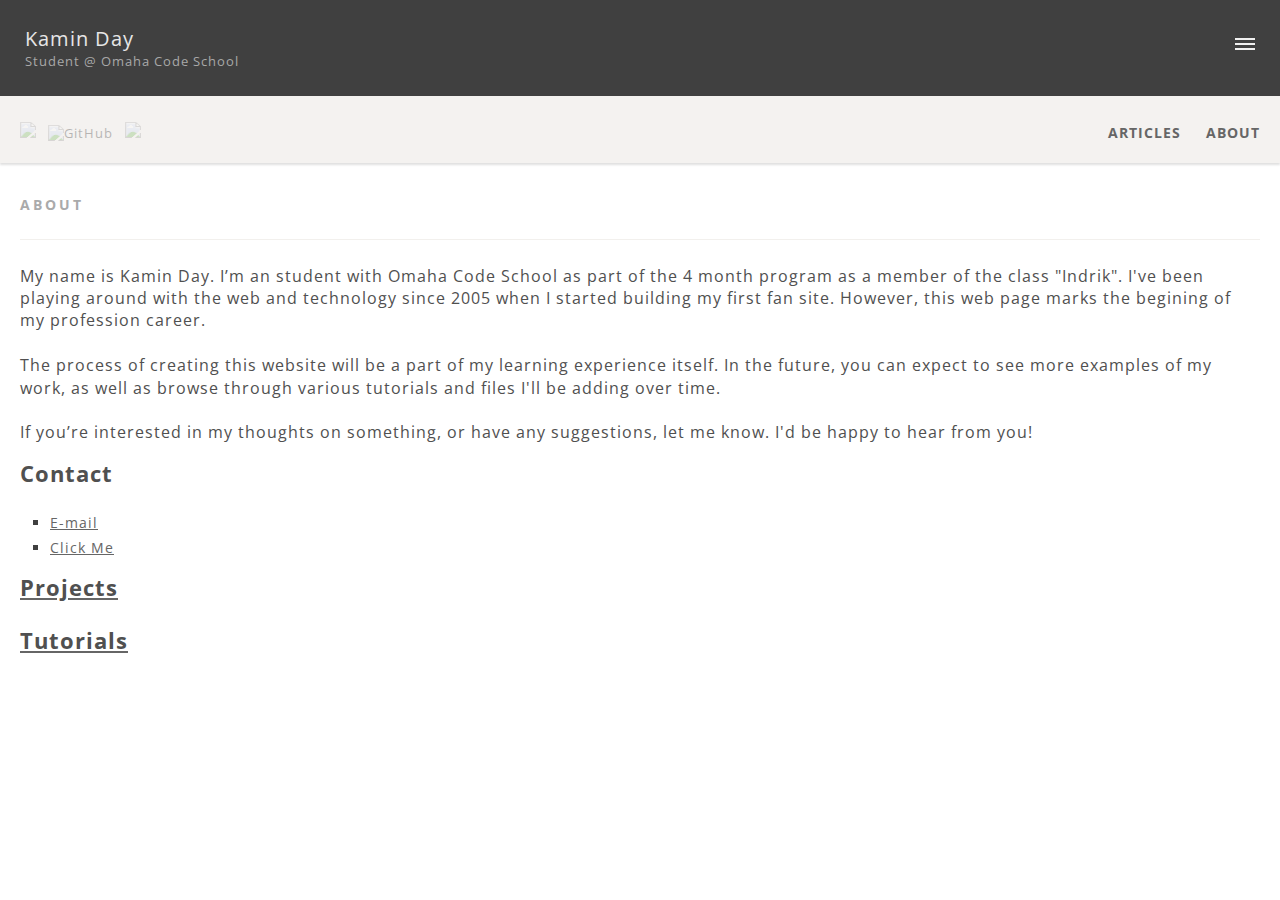
==== about.html @ ee119a22 "starting p4" ====
<!DOCTYPE html>
<html>
<head>
  <title>Kamin's Personal Website</title>
  <link rel="stylesheet" type="text/css" href="styles.css">
  <script type="text/javascript" src="scripts.js"></script>
  <!-- Font Awesome CDN -->
  <script src="https://use.fontawesome.com/4d7e89fe48.js"></script>
  <link href="https://fonts.googleapis.com/css?family=Open+Sans" rel="stylesheet">
</head>
<body>
	<div class="Page-Header cf">

		<div class="Page-Title">
			<div class="Header-Main-Title">
				Kamin Day
			</div>
			
			<div class="Header-Sub-Title">
				Student @ Omaha Code School
			</div>
		</div>
		<div class="Hamburger-Holder">
			<div class=Hamburger button></div>
			<div class=Hamburger button></div>
			<div class=Hamburger button></div>
		</div>
	</div>

	<div class="Content-Navigation cf">
		<div class="Navigation-Icons">
			<a href="#"><img src="/images/twitter.svg" class="navThumb"></a>
			<a href="https://github.com/Kamin-Day"><img src="/images/GitHub-Mark-32px.png" class="navThumb" alt="GitHub"></a>
			<a href="#"><img src="/images/feed.png" class="navThumb"></a>
		</div>
		<div class="Navigation-Links">
		
			<a class="Nav-Link activeL" href="article-index.html">ARTICLES</a>    
		
			<a class="Nav-Link activeL" href="about.html">ABOUT</a>
		
		</div>
	</div>

	<div class="Content">
		<h2>ABOUT</h2>
		<div class="divide"></div>
		<p class="contactP">My name is Kamin Day. I’m an student with Omaha Code School as part of the 4 month program as a member of the class "Indrik". I've been playing around with the web and technology since 2005 when I started building my first fan site. However, this web page marks the begining of my profession career.<br><br>

		The process of creating this website will be a part of my learning experience itself. In the future, you can expect to see more examples of my work, as well as browse through various tutorials and files I'll be adding over time.<br><br>

		If you’re interested in my thoughts on something, or have any suggestions, let me know. I'd be happy to hear from you!</p>


		<h1 class="contactHeader">Contact</h1>
		<ul class ="s">
			<li><a class="plain"
			href="mailto:kaminday@gmail.com">E-mail</a></li>
			<li><a class="plain" href="#">Click Me
		</ul>
		<h1 class="contactHeader">Projects</h1>
			<ul class="s">
			</ul>
		<h1 class="contactHeader">Tutorials</h1>

		
	
	</div>


</body>
</html>
---- styles.css ----
body{
	margin: 0;
    font-family: 'Open Sans', sans-serif, "Helvetica", "Arial";
    line-height: 1.4;
    letter-spacing: 1px;
}
h1{
	font-size: 1.8em;
	color: rgb(80,80,80);
	font-weight:bold;
	line-height: 1.25;
}

h2{
	color: rgb(170,170,170);
	word-spacing: 7px;
	font-size: .85em;
	font-weight: bold;
	letter-spacing: 3px;
}

h3{
	font-weight: normal;
	font-size: .8em;
	color:#999;
	padding-bottom:10px;


}

p{
	line-height: 1.4;
	color:#aaa;

}

.Content p{
	color: rgb(80,80,80);
}

a{
	text-decoration: none;	
	font-size: .8em;
	color:inherit;
}

ul.s {
	list-style-type: square;

}

li{
	padding-right: 3px;
	margin-bottom: 5px;
	margin-left: -10px;
	color: rgb(64,64,64);
	font-size: .9em;
}

a.plain{
	text-decoration: underline;
	font-size: 1em;
	color: rgb(102,102,102);

}

h2.indexYear{
	color: rgb(64,64,64);
	font-size:1.15em;
	font-weight: bold;
}

.date{
	color: rgb(64,64,64);
	font-size: 1em;
}

.content-border{
	background-color:rgb(242,240,237);
	border: 20px solid white;
	margin-left: -20px;

}

.article-preview{
	border-top: 1px solid rgb(242,240,237);
	padding-top:20px;
    margin: 25px 0px;

}

.article-preview p {
	color: rgb(170,170,170);
	line-height: 1.6;
	font-size: .7;
}

.article-title{
	letter-spacing: 0px;
	margin-bottom: 0px;
}

.article-subtitle{
	font-size: 1.35em;
	color: rgb(80,80,80);
	margin-top: 25px;
	margin-bottom:25px;

}

.article-p{
	font-size: .95em;
	line-height: 1.6;
	word-spacing: 2px;
	color: rgb(64,64,64);

}

.article-date{
	border-bottom: 1px solid rgb(242,240,237);
	padding-bottom: 25px;
	margin-bottom:25px;
}

.contactP{
	font-size: 
}

.contactHeader{
	font-size: 1.4em;
	margin-bottom:25px;
}

.Page-Header{
	background-color: rgb(64,64,64);
	padding: 25px;
	position: relative;
	padding-bottom:25px;
}

.Page-Title{	
	float: left;
	
}

.Header-Main-Title{
	color: rgb(230,230,230);
	font-size: 1.25em;
}

.Header-Sub-Title{
	color: rgb(168,168,168);
	font-size: .8em;
}

.Hamburger-Holder{
	float:right;
	margin-top: 10px;
}

.Hamburger{
    width: 20px;
    height: 2px;
    background-color: rgb(240,240,240);
    margin: 3px 0;
}

.Content{
	padding: 20px;
}
/*#Content-Title*/

.divide{
    width: 100%;
    height: 1px;
    background-color: rgb(242,240,237);
    margin: 25px 0px;
}

.Content-Navigation{
	position:relative;
	background-color: rgb(244, 242, 240);
	padding:20px;
	padding-top:25px;
	box-shadow: 0px 2px 2px rgb(224,224,224);
}

.Navigation-Icons{
	float:left;	
}

/*<i class="fa fa-bath" aria-hidden="true"></i>*/

.fa-bath:hover {
	color: blue;
}

.navThumb{
	width:25px;
	opacity: 0.25;
    filter: alpha(opacity=25);
	margin-right:7px;
	transition: opacity	 0.5s ease;
}

.navThumb:hover{
	width:25px;
	opacity: 1.0;
	filter:none;
}

.activeL{
	transition: color 0.5s ease;
}

.activeL:hover{
	color: rgb(108,191,142);
}



.Navigation-Links{
	float:right;
	word-spacing: 20px;
}

a.Nav-Link {
	margin:0, 7px;
	font-weight: bold;
	color: rgb(102,102,102);
	font-size: .85em;
}

a.Navigation-Links {
	float:right;
	word-spacing: 20px;
	
}

.cf:before,
.cf:after {
    content: " "; /* 1 */
    display: table; /* 2 */
}

.cf:after {
    clear: both;
}

/**
 * For IE 6/7 only
 * Include this rule to trigger hasLayout and contain floats.
 */
.cf {
    *zoom: 1;
}
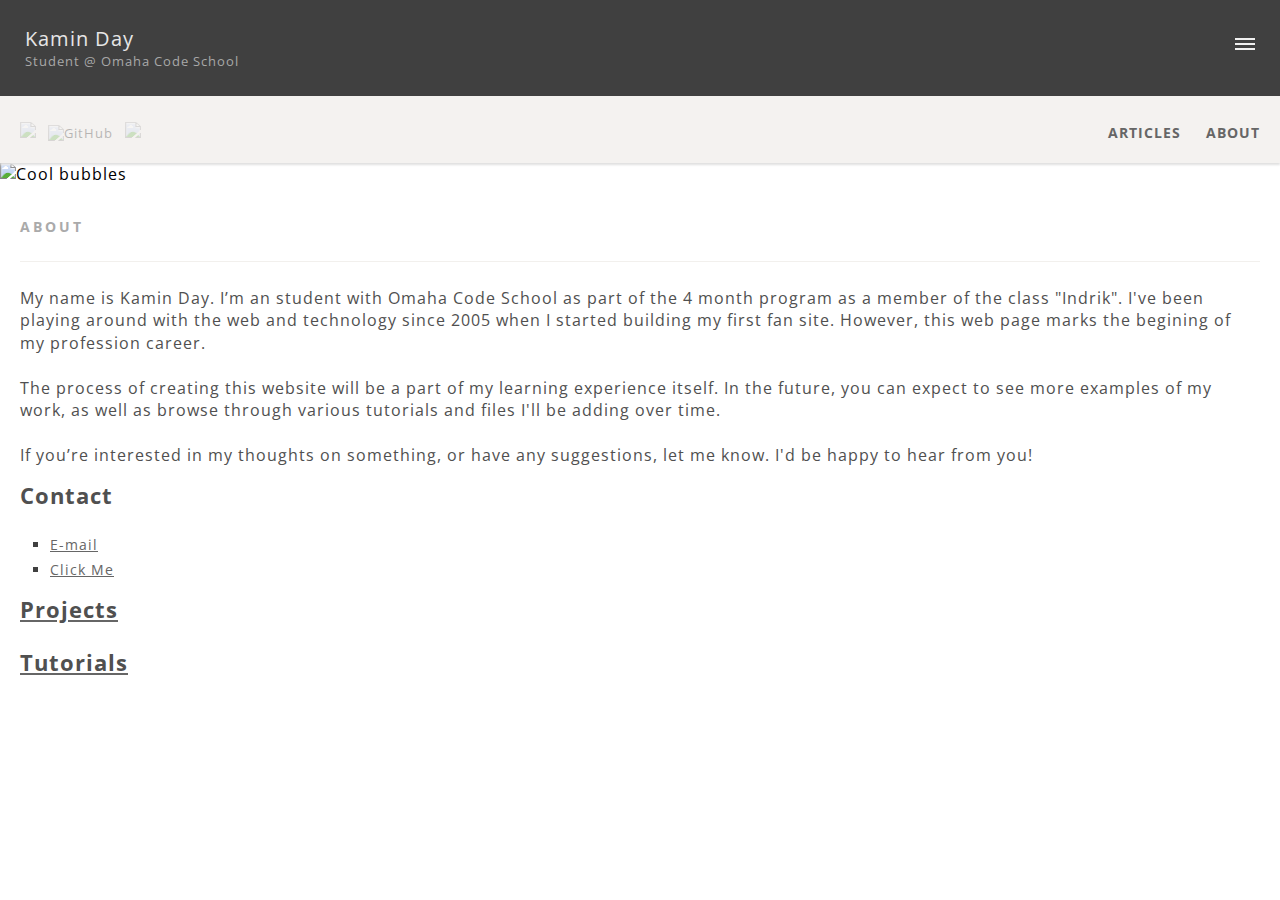
==== commit 5bcf93d2: "hero image added to all pages" ====
--- a/about.html
+++ b/about.html
@@ -42,6 +42,9 @@
 		</div>
 	</div>
 
+	<div>
+		<img height="300px" src="/images/hero.jpg" alt="Cool bubbles">
+	</div>
 	<div class="Content">
 		<h2>ABOUT</h2>
 		<div class="divide"></div>
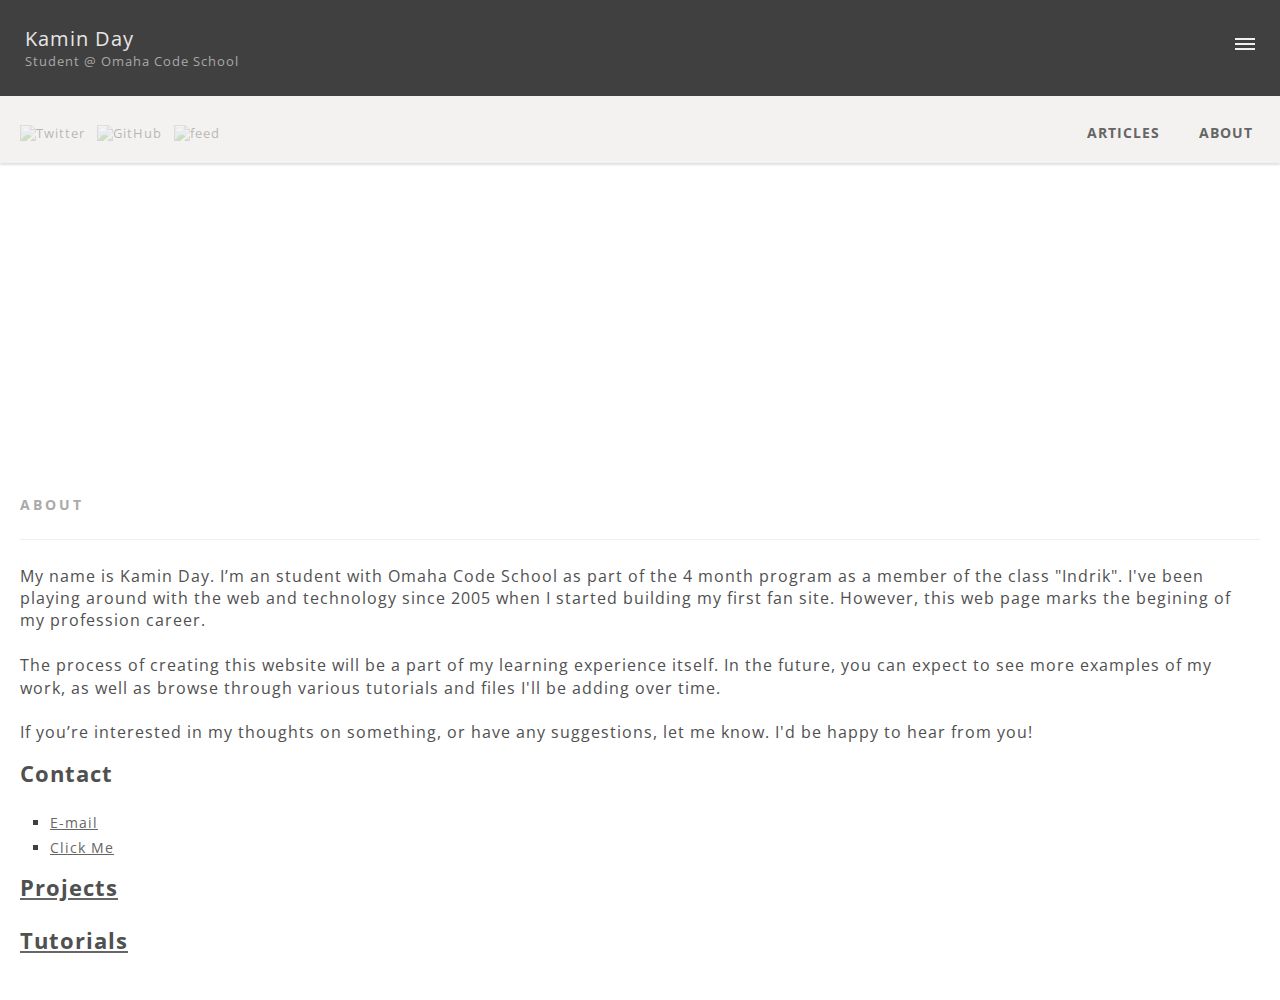
==== commit 178b9cf0: "validates" ====
--- a/about.html
+++ b/about.html
@@ -21,17 +21,17 @@
 			</div>
 		</div>
 		<div class="Hamburger-Holder">
-			<div class=Hamburger button></div>
-			<div class=Hamburger button></div>
-			<div class=Hamburger button></div>
+			<div class=Hamburger></div>
+			<div class=Hamburger></div>
+			<div class=Hamburger></div>
 		</div>
 	</div>
 
 	<div class="Content-Navigation cf">
 		<div class="Navigation-Icons">
-			<a href="#"><img src="/images/twitter.svg" class="navThumb"></a>
+			<a href="#"><img src="/images/twitter.svg" class="navThumb" alt="Twitter"></a>
 			<a href="https://github.com/Kamin-Day"><img src="/images/GitHub-Mark-32px.png" class="navThumb" alt="GitHub"></a>
-			<a href="#"><img src="/images/feed.png" class="navThumb"></a>
+			<a href="#"><img src="/images/feed.png" class="navThumb" alt="feed"></a>
 		</div>
 		<div class="Navigation-Links">
 		
@@ -41,9 +41,10 @@
 		
 		</div>
 	</div>
-
-	<div>
-		<img height="300px" src="/images/hero.jpg" alt="Cool bubbles">
+	<div class=".hero-img-h">
+		<div class="hero-img">
+		
+		</div>
 	</div>
 	<div class="Content">
 		<h2>ABOUT</h2>
--- a/styles.css
+++ b/styles.css
@@ -70,6 +70,19 @@
 	font-weight: bold;
 }
 
+.hero-img-h{
+	object-fit: fill;
+}
+.hero-img{
+	width:100%;
+	object-fit: fill;
+	background: url("/images/hero.jpg") no-repeat;
+	height: 300px;
+	background-size: cover;
+
+}
+
+
 .date{
 	color: rgb(64,64,64);
 	font-size: 1em;
@@ -92,7 +105,7 @@
 .article-preview p {
 	color: rgb(170,170,170);
 	line-height: 1.6;
-	font-size: .7;
+	font-size: .7em;
 }
 
 .article-title{
@@ -123,7 +136,7 @@
 }
 
 .contactP{
-	font-size: 
+	/*font-size: */
 }
 
 .contactHeader{
@@ -225,7 +238,7 @@
 }
 
 a.Nav-Link {
-	margin:0, 7px;
+	margin:0 7px;
 	font-weight: bold;
 	color: rgb(102,102,102);
 	font-size: .85em;
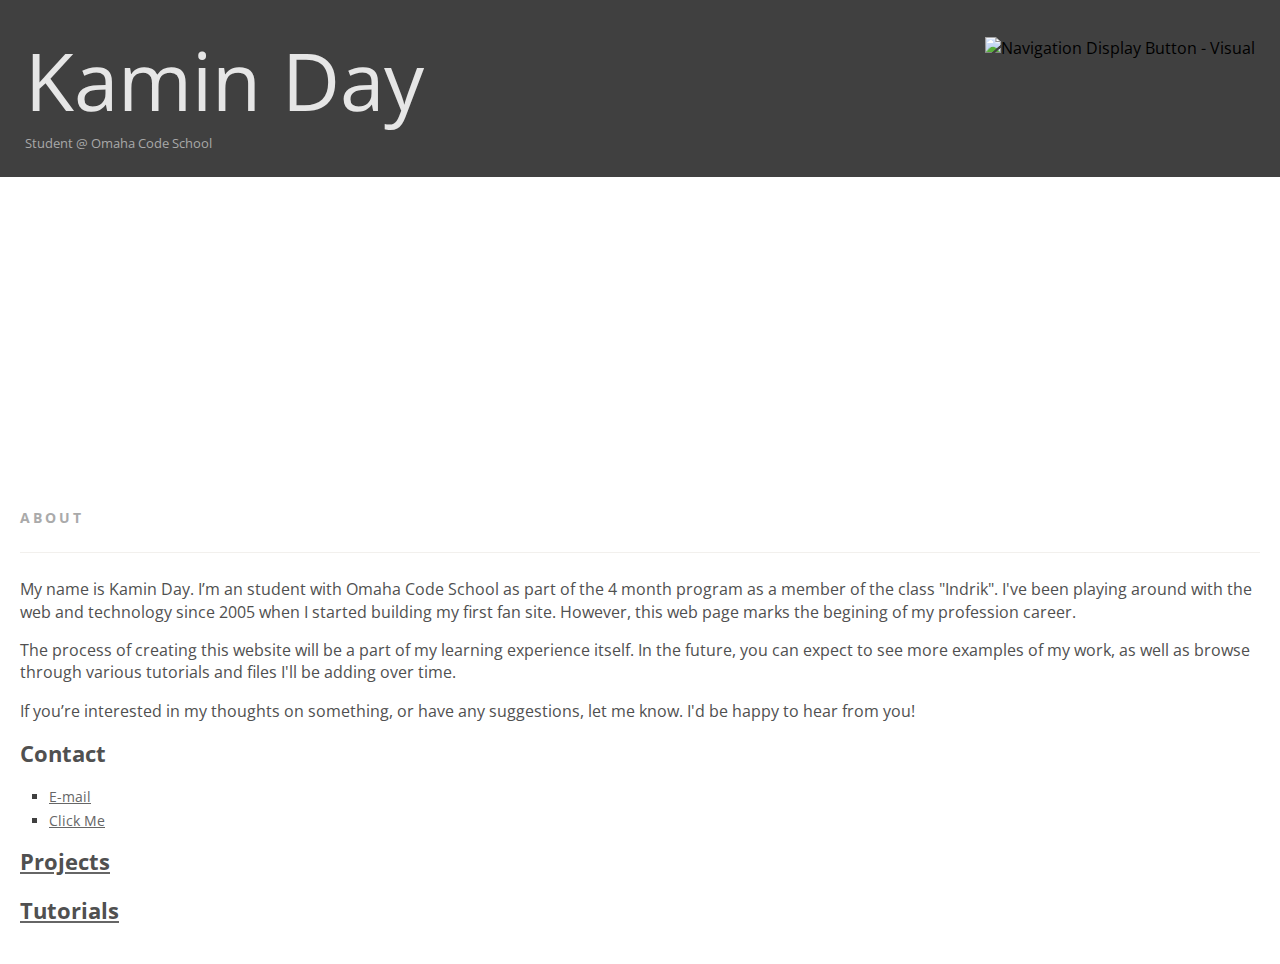
==== commit eebf5eeb: "starting screen responsive design" ====
--- a/about.html
+++ b/about.html
@@ -21,13 +21,14 @@
 			</div>
 		</div>
 		<div class="Hamburger-Holder">
+			<img id="Hamburger-Button" src="/images/burger.png" alt="Navigation Display Button - Visual">
+			<!-- <div class=Hamburger></div>
 			<div class=Hamburger></div>
-			<div class=Hamburger></div>
-			<div class=Hamburger></div>
+			<div class=Hamburger></div> -->
 		</div>
 	</div>
 
-	<div class="Content-Navigation cf">
+	<div class="Content-Navigation cf" style="margin-top: -500px">
 		<div class="Navigation-Icons">
 			<a href="#"><img src="/images/twitter.svg" class="navThumb" alt="Twitter"></a>
 			<a href="https://github.com/Kamin-Day"><img src="/images/GitHub-Mark-32px.png" class="navThumb" alt="GitHub"></a>
@@ -49,10 +50,10 @@
 	<div class="Content">
 		<h2>ABOUT</h2>
 		<div class="divide"></div>
-		<p class="contactP">My name is Kamin Day. I’m an student with Omaha Code School as part of the 4 month program as a member of the class "Indrik". I've been playing around with the web and technology since 2005 when I started building my first fan site. However, this web page marks the begining of my profession career.<br><br>
-
-		The process of creating this website will be a part of my learning experience itself. In the future, you can expect to see more examples of my work, as well as browse through various tutorials and files I'll be adding over time.<br><br>
-
+		<p class="contactP">My name is Kamin Day. I’m an student with Omaha Code School as part of the 4 month program as a member of the class "Indrik". I've been playing around with the web and technology since 2005 when I started building my first fan site. However, this web page marks the begining of my profession career.</p>
+		<p>
+		The process of creating this website will be a part of my learning experience itself. In the future, you can expect to see more examples of my work, as well as browse through various tutorials and files I'll be adding over time.</p>
+		<p>
 		If you’re interested in my thoughts on something, or have any suggestions, let me know. I'd be happy to hear from you!</p>
 
 
--- a/styles.css
+++ b/styles.css
@@ -1,14 +1,20 @@
+
+/* apply a natural box layout model to all elements, but allowing components to change */
+html {
+  box-sizing: border-box;
+}
+*, *:before, *:after {
+  box-sizing: inherit;
+}
 body{
 	margin: 0;
     font-family: 'Open Sans', sans-serif, "Helvetica", "Arial";
-    line-height: 1.4;
-    letter-spacing: 1px;
 }
 h1{
 	font-size: 1.8em;
 	color: rgb(80,80,80);
 	font-weight:bold;
-	line-height: 1.25;
+	
 }
 
 h2{
@@ -46,13 +52,13 @@
 
 ul.s {
 	list-style-type: square;
+	padding-left:29px;
 
 }
 
 li{
 	padding-right: 3px;
 	margin-bottom: 5px;
-	margin-left: -10px;
 	color: rgb(64,64,64);
 	font-size: .9em;
 }
@@ -79,6 +85,7 @@
 	background: url("/images/hero.jpg") no-repeat;
 	height: 300px;
 	background-size: cover;
+	background-position-y: center;
 
 }
 
@@ -105,7 +112,7 @@
 .article-preview p {
 	color: rgb(170,170,170);
 	line-height: 1.6;
-	font-size: .7em;
+	font-size: 1.1em;
 }
 
 .article-title{
@@ -141,7 +148,7 @@
 
 .contactHeader{
 	font-size: 1.4em;
-	margin-bottom:25px;
+	margin-bottom:18px;
 }
 
 .Page-Header{
@@ -149,10 +156,12 @@
 	padding: 25px;
 	position: relative;
 	padding-bottom:25px;
+	z-index: 1;
 }
 
 .Page-Title{	
 	float: left;
+	cursor: pointer;
 	
 }
 
@@ -168,7 +177,8 @@
 
 .Hamburger-Holder{
 	float:right;
-	margin-top: 10px;
+	margin-top: 12px;
+	cursor: pointer;
 }
 
 .Hamburger{
@@ -177,6 +187,9 @@
     background-color: rgb(240,240,240);
     margin: 3px 0;
 }
+#Hamburger-Button{
+	width:20px;
+}
 
 .Content{
 	padding: 20px;
@@ -191,11 +204,14 @@
 }
 
 .Content-Navigation{
-	position:relative;
+	position:absolute;
+	width:100%;
 	background-color: rgb(244, 242, 240);
 	padding:20px;
 	padding-top:25px;
 	box-shadow: 0px 2px 2px rgb(224,224,224);
+	margin-top: -500px;
+	transition: margin-top 0.5s ease;
 }
 
 .Navigation-Icons{
@@ -234,7 +250,6 @@
 
 .Navigation-Links{
 	float:right;
-	word-spacing: 20px;
 }
 
 a.Nav-Link {
@@ -248,6 +263,16 @@
 	float:right;
 	word-spacing: 20px;
 	
+}
+
+@media (min-width: 570px) {
+	.Header-Main-Title{
+		color: rgb(230,230,230);
+		font-size: 5em;
+	}
+	
+
+
 }
 
 .cf:before,
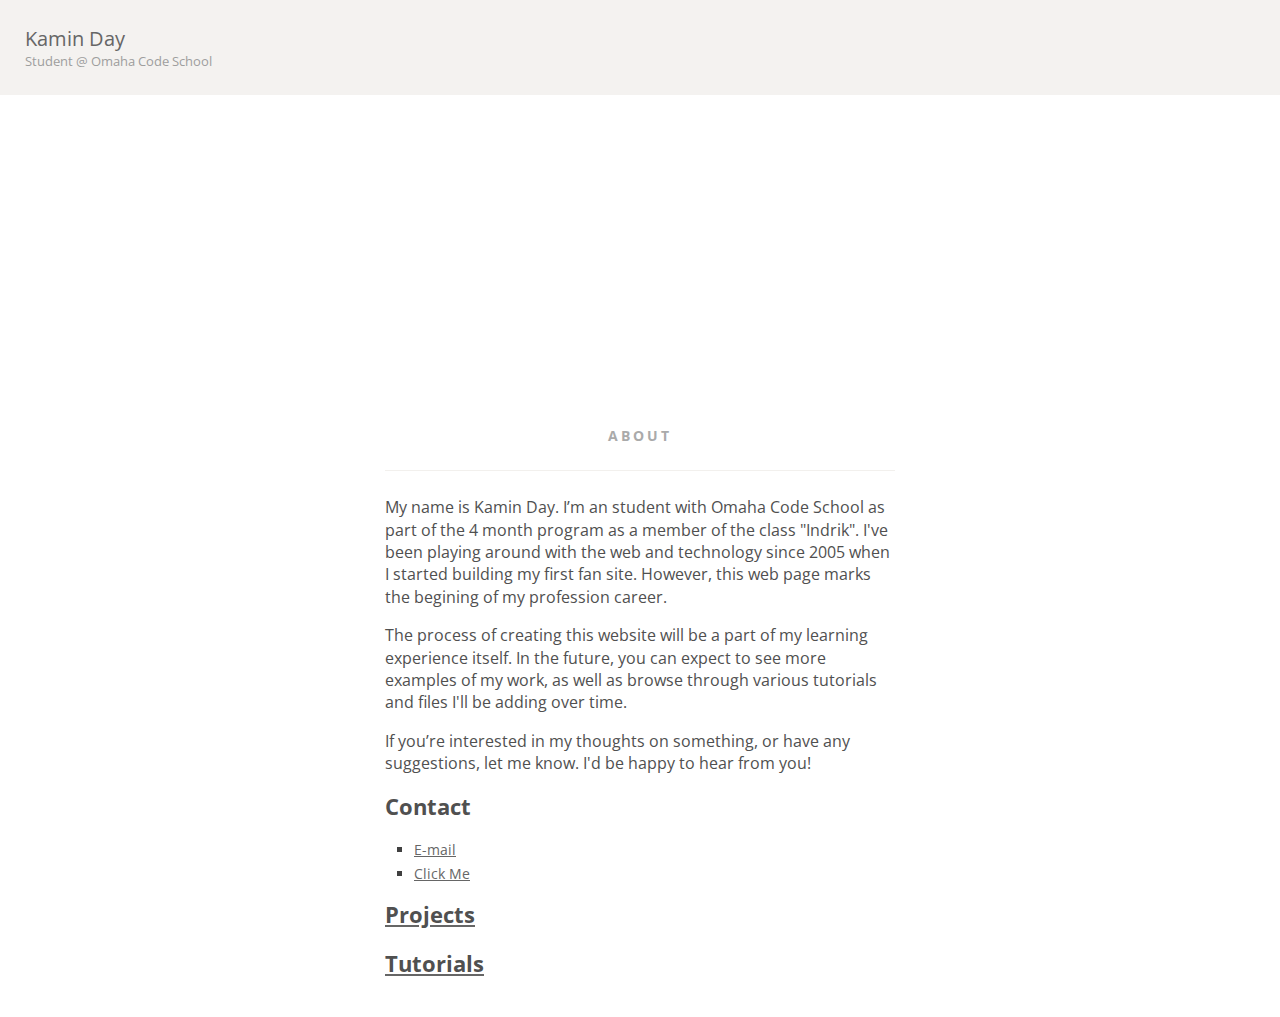
==== commit 151d2515: "working resize" ====
--- a/about.html
+++ b/about.html
@@ -48,7 +48,7 @@
 		</div>
 	</div>
 	<div class="Content">
-		<h2>ABOUT</h2>
+		<h2 class="align-c">ABOUT</h2>
 		<div class="divide"></div>
 		<p class="contactP">My name is Kamin Day. I’m an student with Omaha Code School as part of the 4 month program as a member of the class "Indrik". I've been playing around with the web and technology since 2005 when I started building my first fan site. However, this web page marks the begining of my profession career.</p>
 		<p>
--- a/styles.css
+++ b/styles.css
@@ -13,8 +13,7 @@
 h1{
 	font-size: 1.8em;
 	color: rgb(80,80,80);
-	font-weight:bold;
-	
+	font-weight:bold;	
 }
 
 h2{
@@ -30,14 +29,11 @@
 	font-size: .8em;
 	color:#999;
 	padding-bottom:10px;
-
-
 }
 
 p{
 	line-height: 1.4;
 	color:#aaa;
-
 }
 
 .Content p{
@@ -74,6 +70,10 @@
 	color: rgb(64,64,64);
 	font-size:1.15em;
 	font-weight: bold;
+}
+
+.align-c{
+	text-align: center;
 }
 
 .hero-img-h{
@@ -125,6 +125,7 @@
 	color: rgb(80,80,80);
 	margin-top: 25px;
 	margin-bottom:25px;
+	text-align: left;
 
 }
 
@@ -174,7 +175,12 @@
 	color: rgb(168,168,168);
 	font-size: .8em;
 }
-
+.Wide-Navigation-Links{
+	display: none;
+}
+.wide-buttons{
+	display:none;
+}
 .Hamburger-Holder{
 	float:right;
 	margin-top: 12px;
@@ -208,7 +214,7 @@
 	width:100%;
 	background-color: rgb(244, 242, 240);
 	padding:20px;
-	padding-top:25px;
+	padding-top:27px;
 	box-shadow: 0px 2px 2px rgb(224,224,224);
 	margin-top: -500px;
 	transition: margin-top 0.5s ease;
@@ -246,8 +252,6 @@
 	color: rgb(108,191,142);
 }
 
-
-
 .Navigation-Links{
 	float:right;
 }
@@ -261,17 +265,71 @@
 
 a.Navigation-Links {
 	float:right;
-	word-spacing: 20px;
-	
+	word-spacing: 20px;	
 }
 
 @media (min-width: 570px) {
+	.Content{
+		padding: 20px;
+		margin:auto;
+		width:550px;
+	}	
+	.article-subtitle{
+		text-align: left;
+	}
+
+	.article-preview {
+		width: 550px;
+		/*text-align:center;*/
+		margin:auto;	
+	}
+	.article-index{
+		text-align: left;
+		margin:auto;
+		width:550px;
+
+	}
+	.indexYear h2{
+		text-align: left;
+		float: left;
+	}	
+
+	.Page-Header{
+		background-color: rgb(244,242,240);
+		padding: 25px;
+		position: relative;
+		padding-bottom:25px;
+		z-index: 1;
+	}
+
 	.Header-Main-Title{
-		color: rgb(230,230,230);
-		font-size: 5em;
-	}
-	
-
+		color: rgb(102,102,102);
+		font-size: 1.25em;
+	}
+
+	.Header-Sub-Title{
+		color: rgb(158,158,158);
+		font-size: .8em;
+	}
+
+	.Hamburger-Holder{
+		float:right;
+		margin-top: -9999px;
+		cursor: pointer;
+	}
+
+
+	.Wide-Navigation-Links{
+		display: block;
+		float: right;
+		padding-top: 10px;
+	}
+
+	.wide-buttons{
+		text-align: center;
+		display: block;
+		padding-top:10px;
+	}
 
 }
 
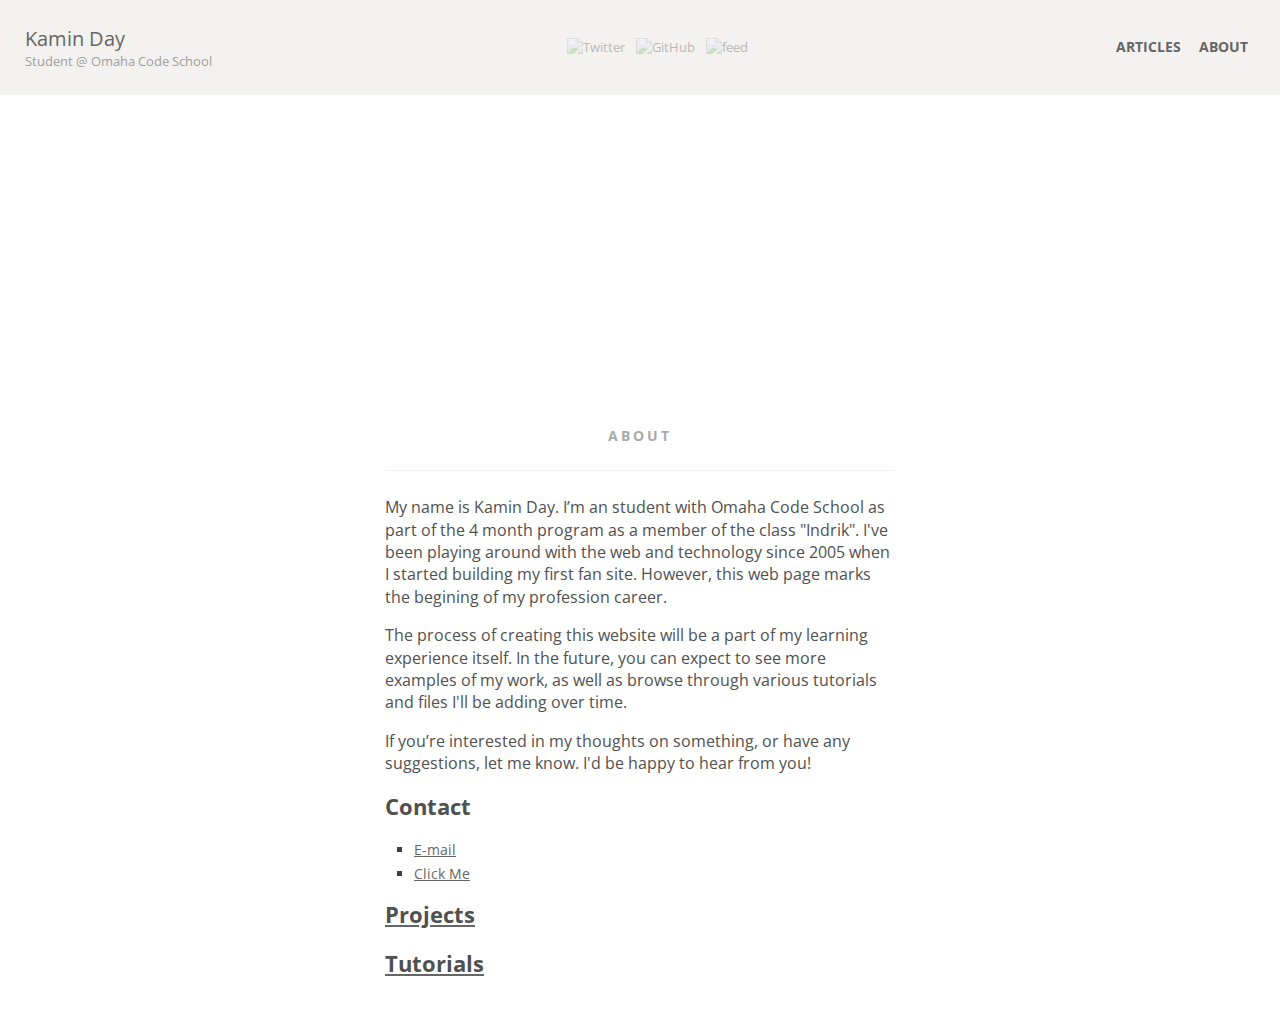
==== commit 286f10d0: "added favicon, personal hero, and additional hovers" ====
--- a/about.html
+++ b/about.html
@@ -1,52 +1,73 @@
 <!DOCTYPE html>
 <html>
 <head>
-  <title>Kamin's Personal Website</title>
-  <link rel="stylesheet" type="text/css" href="styles.css">
-  <script type="text/javascript" src="scripts.js"></script>
-  <!-- Font Awesome CDN -->
-  <script src="https://use.fontawesome.com/4d7e89fe48.js"></script>
-  <link href="https://fonts.googleapis.com/css?family=Open+Sans" rel="stylesheet">
+  	<!-- Favicon -->
+	<link rel="apple-touch-icon" sizes="57x57" href="/favicon2/apple-icon-57x57.png">
+	<link rel="apple-touch-icon" sizes="60x60" href="/favicon2/apple-icon-60x60.png">
+	<link rel="apple-touch-icon" sizes="72x72" href="/favicon2/apple-icon-72x72.png">
+	<link rel="apple-touch-icon" sizes="76x76" href="/favicon2/apple-icon-76x76.png">
+	<link rel="apple-touch-icon" sizes="114x114" href="/favicon2/apple-icon-114x114.png">
+	<link rel="apple-touch-icon" sizes="120x120" href="/favicon2/apple-icon-120x120.png">
+	<link rel="apple-touch-icon" sizes="144x144" href="/favicon2/apple-icon-144x144.png">
+	<link rel="apple-touch-icon" sizes="152x152" href="/favicon2/apple-icon-152x152.png">
+	<link rel="apple-touch-icon" sizes="180x180" href="/favicon2/apple-icon-180x180.png">
+	<link rel="icon" type="image/png" sizes="192x192"  href="/favicon2/android-icon-192x192.png">
+	<link rel="icon" type="image/png" sizes="32x32" href="/favicon2/favicon-32x32.png">
+	<link rel="icon" type="image/png" sizes="96x96" href="/favicon2/favicon-96x96.png">
+	<link rel="icon" type="image/png" sizes="16x16" href="/favicon2/favicon-16x16.png">
+	<link rel="manifest" href="/favicon2/manifest.json">
+	<meta name="msapplication-TileColor" content="#ffffff">
+	<meta name="msapplication-TileImage" content="/ms-icon-144x144.png">
+	<meta name="theme-color" content="#ffffff">
+	<!-- End Of Favicon -->
+	<link rel="stylesheet" type="text/css" href="styles.css">
+	<script type="text/javascript" src="scripts.js"></script>
+	<link href="https://fonts.googleapis.com/css?family=Open+Sans" rel="stylesheet">
 </head>
 <body>
+<!-- Page Header -->
 	<div class="Page-Header cf">
-
 		<div class="Page-Title">
 			<div class="Header-Main-Title">
 				Kamin Day
-			</div>
-			
+			</div>			
 			<div class="Header-Sub-Title">
 				Student @ Omaha Code School
 			</div>
 		</div>
+<!-- Header Adjustments for larger displays -->
+		<div class="Wide-Navigation-Links">		
+			<a class="Nav-Link activeL" href="article-index.html">ARTICLES</a>    		
+			<a class="Nav-Link activeL" href="about.html">ABOUT</a>		
+		</div>
+		<div class="wide-buttons">  
+			<a href="#"><img src="/images/twitter.svg" class="navThumb" alt="Twitter"></a>
+			<a href="https://github.com/Kamin-Day"><img src="/images/GitHub-Mark-32px.png" class="navThumb" alt="GitHub"></a>
+			<a href="#"><img src="/images/feed.png" class="navThumb" alt="feed"></a>
+		</div>
+<!-- Hamburger Menu Button -->
 		<div class="Hamburger-Holder">
 			<img id="Hamburger-Button" src="/images/burger.png" alt="Navigation Display Button - Visual">
-			<!-- <div class=Hamburger></div>
-			<div class=Hamburger></div>
-			<div class=Hamburger></div> -->
 		</div>
 	</div>
-
+<!-- Drop Down Navigation Menu -->
 	<div class="Content-Navigation cf" style="margin-top: -500px">
 		<div class="Navigation-Icons">
 			<a href="#"><img src="/images/twitter.svg" class="navThumb" alt="Twitter"></a>
 			<a href="https://github.com/Kamin-Day"><img src="/images/GitHub-Mark-32px.png" class="navThumb" alt="GitHub"></a>
 			<a href="#"><img src="/images/feed.png" class="navThumb" alt="feed"></a>
 		</div>
-		<div class="Navigation-Links">
-		
-			<a class="Nav-Link activeL" href="article-index.html">ARTICLES</a>    
-		
+		<div class="Navigation-Links">		
+			<a class="Nav-Link activeL" href="article-index.html">ARTICLES</a>    		
 			<a class="Nav-Link activeL" href="about.html">ABOUT</a>
-		
 		</div>
 	</div>
-	<div class=".hero-img-h">
-		<div class="hero-img">
-		
-		</div>
+<!-- Hero Image -->
+	
+	<div class="hero-img-about">		
 	</div>
+
+<!-- Content Begins -->	
 	<div class="Content">
 		<h2 class="align-c">ABOUT</h2>
 		<div class="divide"></div>
--- a/styles.css
+++ b/styles.css
@@ -76,19 +76,23 @@
 	text-align: center;
 }
 
-.hero-img-h{
+.hero-img-about{
 	object-fit: fill;
-}
+	width:100%;
+	background: url("/images/about-hero.jpg") no-repeat;
+	height: 300px;
+	background-size: cover;
+	background-position-y: center;
+}
+
 .hero-img{
+	object-fit: fill;
 	width:100%;
-	object-fit: fill;
 	background: url("/images/hero.jpg") no-repeat;
 	height: 300px;
 	background-size: cover;
 	background-position-y: center;
-
-}
-
+}
 
 .date{
 	color: rgb(64,64,64);
@@ -108,6 +112,11 @@
     margin: 25px 0px;
 
 }
+
+.article-preview-image{
+	width: 0px;
+	height: 0px;	
+}	
 
 .article-preview p {
 	color: rgb(170,170,170);
@@ -224,12 +233,6 @@
 	float:left;	
 }
 
-/*<i class="fa fa-bath" aria-hidden="true"></i>*/
-
-.fa-bath:hover {
-	color: blue;
-}
-
 .navThumb{
 	width:25px;
 	opacity: 0.25;
@@ -252,6 +255,10 @@
 	color: rgb(108,191,142);
 }
 
+.article-preview:hover .activeL {
+	color: rgb(108,191,142);
+}
+
 .Navigation-Links{
 	float:right;
 }
@@ -269,6 +276,10 @@
 }
 
 @media (min-width: 570px) {
+	.flex {
+		display: flex;
+		justify-content: flex-start;
+	}
 	.Content{
 		padding: 20px;
 		margin:auto;
@@ -277,12 +288,32 @@
 	.article-subtitle{
 		text-align: left;
 	}
-
+	.wrapper{
+		width:535px;
+
+	}
 	.article-preview {
-		width: 550px;
+		width: 535px;
 		/*text-align:center;*/
 		margin:auto;	
 	}
+
+	.article-preview-image{
+		width: 180px;
+		height: 180px;
+		background-color:rgb(244,242,240);
+		margin-right: 20px;
+		margin-top: auto;
+		margin-bottom: auto;
+		border: solid rgb(84,84,84) 1px;
+
+
+	}
+
+	.preview-link{
+		width: 66.6%;
+	}
+
 	.article-index{
 		text-align: left;
 		margin:auto;
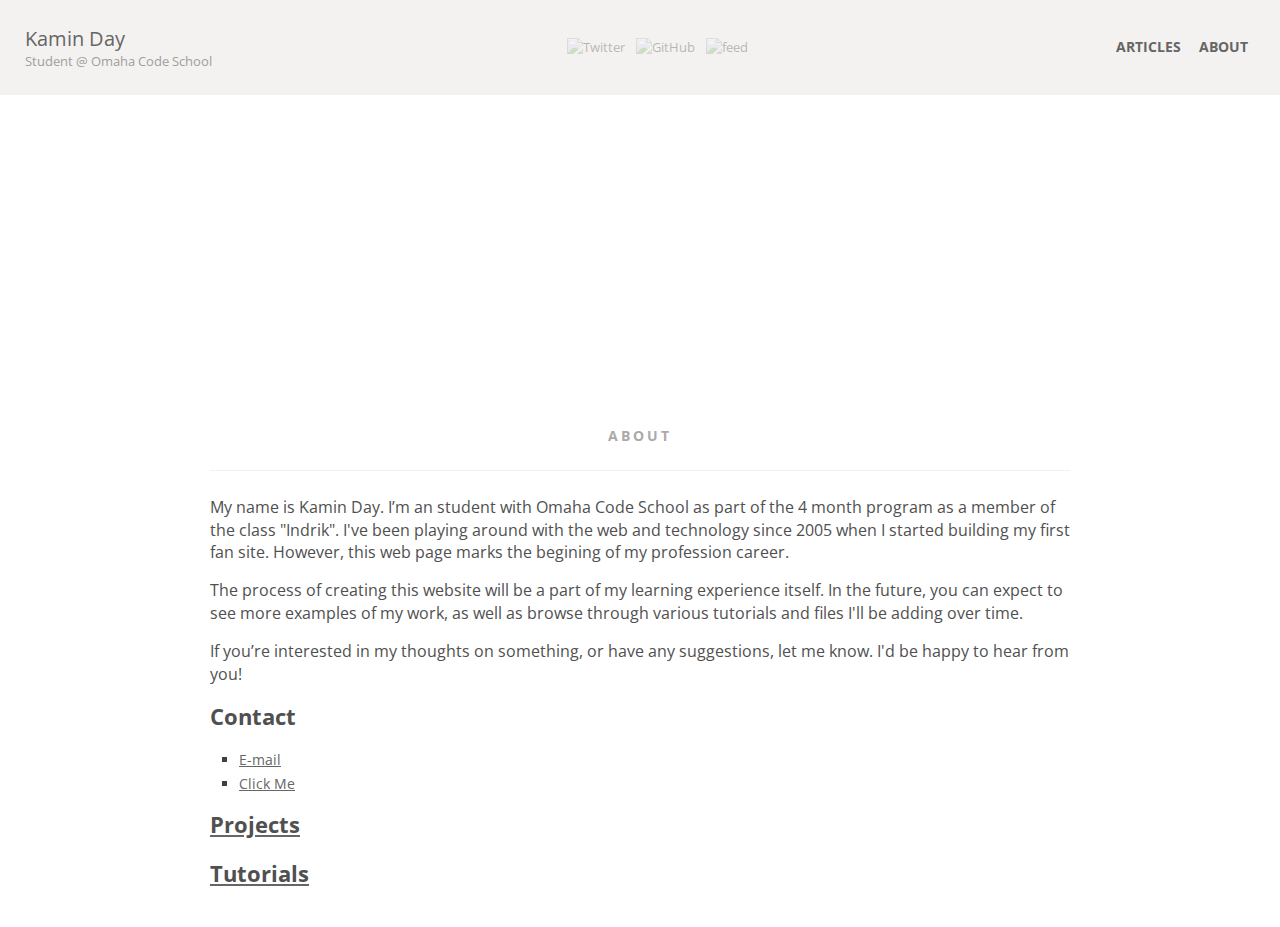
==== commit e75b075a: "before adapting an article" ====
--- a/about.html
+++ b/about.html
@@ -1,6 +1,7 @@
 <!DOCTYPE html>
 <html>
 <head>
+  <title>Kamin's Personal Website</title>
   	<!-- Favicon -->
 	<link rel="apple-touch-icon" sizes="57x57" href="/favicon2/apple-icon-57x57.png">
 	<link rel="apple-touch-icon" sizes="60x60" href="/favicon2/apple-icon-60x60.png">
@@ -28,7 +29,7 @@
 <!-- Page Header -->
 	<div class="Page-Header cf">
 		<div class="Page-Title">
-			<div class="Header-Main-Title">
+			<div class="Header-Main-Title activeL">
 				Kamin Day
 			</div>			
 			<div class="Header-Sub-Title">
--- a/styles.css
+++ b/styles.css
@@ -1,3 +1,11 @@
+/*Possible Color Scheme
+Navy Blue: #18121E
+Gun Metal: #233237
+Rusty Red: #984B43
+Warm Yellow: #EAC67A
+
+*/
+
 
 /* apply a natural box layout model to all elements, but allowing components to change */
 html {
@@ -77,7 +85,6 @@
 }
 
 .hero-img-about{
-	object-fit: fill;
 	width:100%;
 	background: url("/images/about-hero.jpg") no-repeat;
 	height: 300px;
@@ -86,7 +93,6 @@
 }
 
 .hero-img{
-	object-fit: fill;
 	width:100%;
 	background: url("/images/hero.jpg") no-repeat;
 	height: 300px;
@@ -283,20 +289,28 @@
 	.Content{
 		padding: 20px;
 		margin:auto;
-		width:550px;
+		max-width: 900px;
 	}	
 	.article-subtitle{
 		text-align: left;
 	}
 	.wrapper{
-		width:535px;
+		/*width:535px;*/
 
 	}
 	.article-preview {
-		width: 535px;
+		/*width: 535px;*/
 		/*text-align:center;*/
 		margin:auto;	
 	}
+
+/*Possible Color Scheme
+Navy Blue: #18121E
+Gun Metal: #233237
+Rusty Red: #984B43
+Warm Yellow: #EAC67A
+
+*/
 
 	.article-preview-image{
 		width: 180px;
@@ -311,7 +325,7 @@
 	}
 
 	.preview-link{
-		width: 66.6%;
+		/*width: 66.6%;*/
 	}
 
 	.article-index{
@@ -344,9 +358,7 @@
 	}
 
 	.Hamburger-Holder{
-		float:right;
-		margin-top: -9999px;
-		cursor: pointer;
+		display:none;
 	}
 
 
